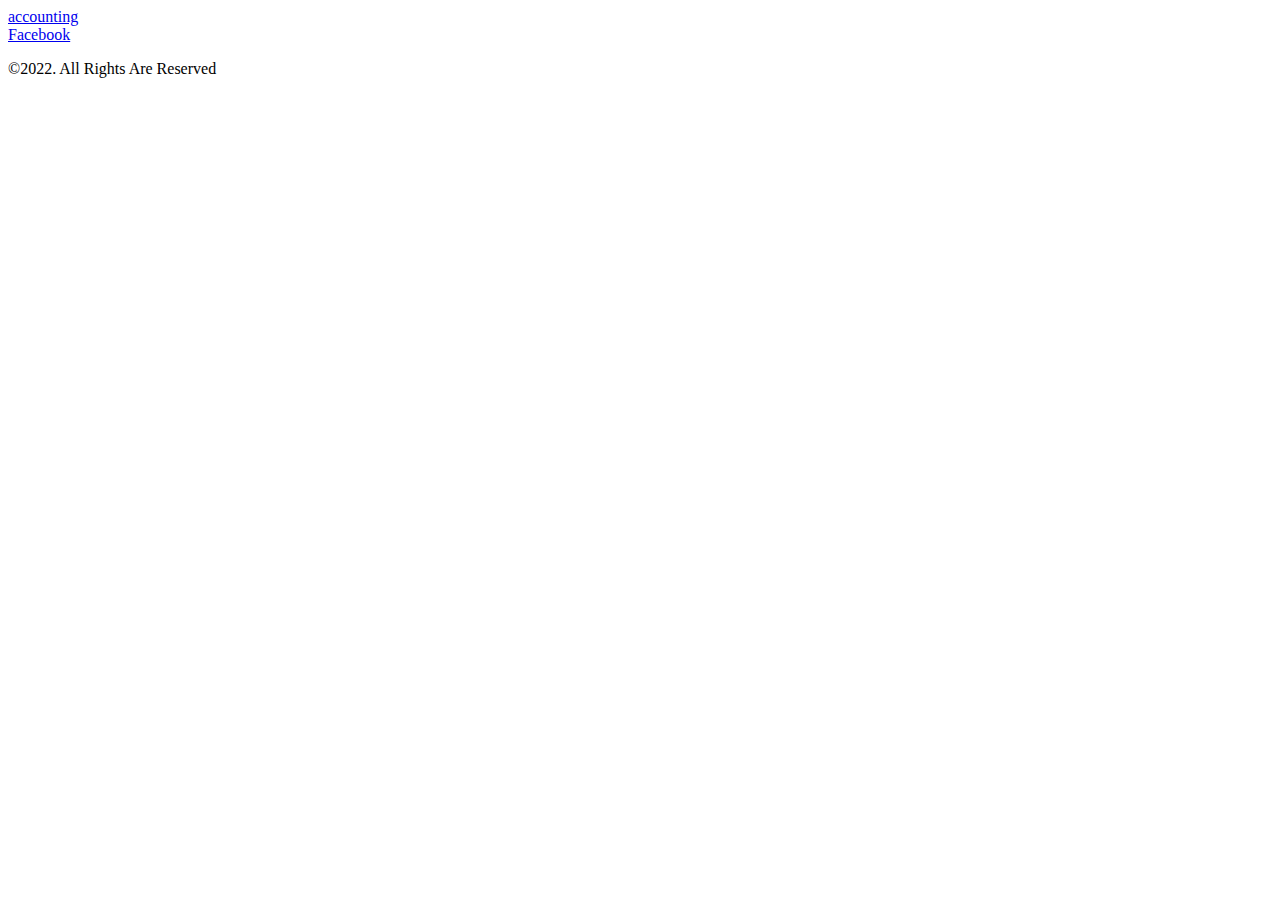
==== index.html @ 76672ec8 "task7" ====
<!DOCTYPE html>
<html lang="en">
<head>
    <meta charset="UTF-8">
    <meta http-equiv="X-UA-Compatible" content="IE=edge">
    <meta name="viewport" content="width=device-width, initial-scale=1.0">
    <title>Home</title>
</head>
<body>
    <header>
        <nav>
    <a href="./accounting.html">accounting </a>
</nav>
</header>
<main>

<script src="./app.js"> </script>


</main>

<footer>
    <a href="https://www.facebook.com/husam.qassas.3">Facebook</a>
    <p> ©2022. All Rights Are Reserved</p>
</footer>
</body>
</html>
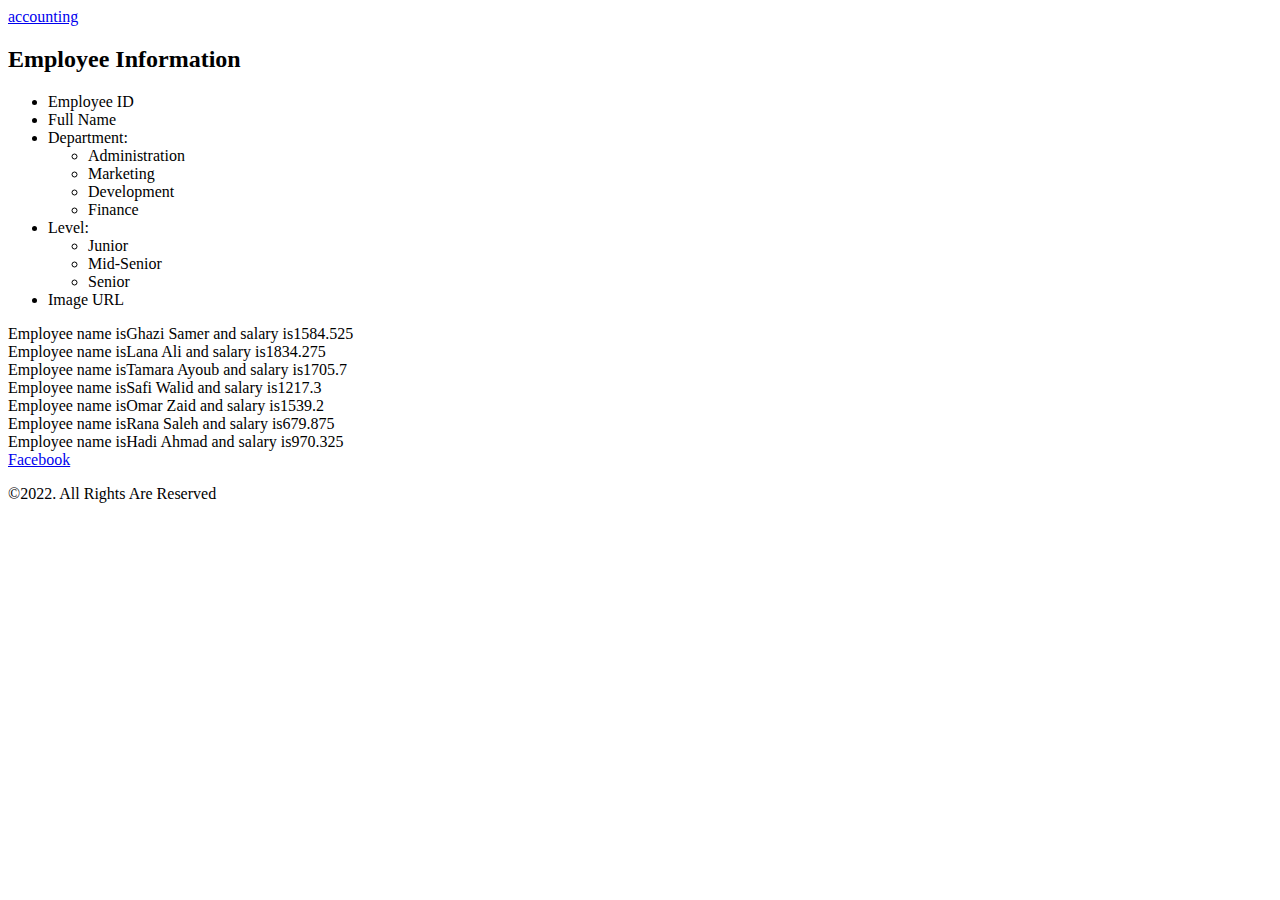
==== commit 9f6a7eba: "task7" ====
--- a/index.html
+++ b/index.html
@@ -13,6 +13,31 @@
 </nav>
 </header>
 <main>
+    <h2>Employee Information</h2>
+    <ul>
+   <li>Employee ID</li> 
+
+<li>Full Name</li>
+<li>Department:</li>
+<ul>
+<li>Administration</li>
+<li>Marketing</li>
+<li>Development</li>
+<li>Finance</li>
+</ul>
+
+<li>Level:</li>
+<ul>
+<li>Junior</li>
+
+<li>Mid-Senior</li>
+<li>Senior</li>
+</ul>
+
+<li>Image URL</li>
+
+
+    </ul>
 
 <script src="./app.js"> </script>
 
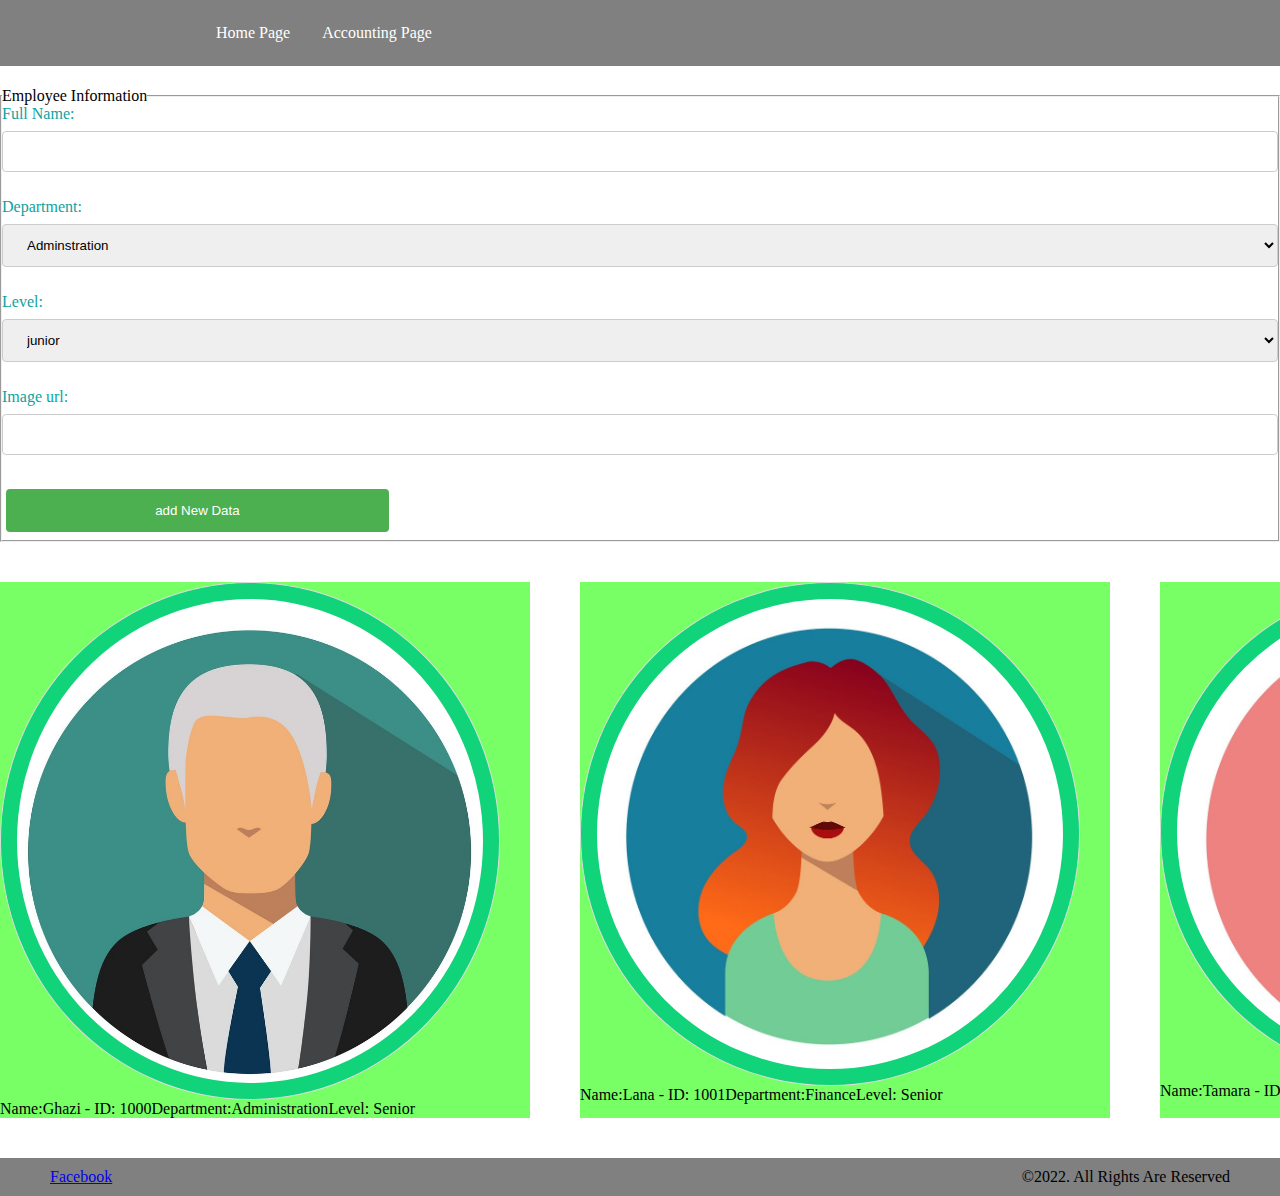
==== commit 380eee02: "task8" ====
--- a/index.html
+++ b/index.html
@@ -5,39 +5,60 @@
     <meta http-equiv="X-UA-Compatible" content="IE=edge">
     <meta name="viewport" content="width=device-width, initial-scale=1.0">
     <title>Home</title>
+    <link rel="stylesheet" href="style.css">
 </head>
 <body>
+  
     <header>
         <nav>
-    <a href="./accounting.html">accounting </a>
+          <ul>
+            <li>
+          <a href="index.html">Home Page </a>
+          </li>
+    
+    <li>   <a href="./accounting.html" >Accounting Page </a>
+      </li>
+    </ul>
+  
 </nav>
 </header>
 <main>
-    <h2>Employee Information</h2>
-    <ul>
-   <li>Employee ID</li> 
+  <h1>Employee Data</h1>
+  
+    <form  id="deplform">
+      <fieldset>
+        <legend>Employee Information</legend>
+        <label for="name" style="color: rgb(13, 163, 163);"">Full Name:</label>
+        <input type="text" name="name" id="name">
+        <br>
+        <br>
+      <label for="department" style="color:rgb(13, 163, 163) ;">Department:</label>
+      <select name="deparments" id="depa" >
+        <option value="adminstration" style="color: rgb(13, 163, 163);">Adminstration</option>
+        <option value="marketing">Marketing</option>
+        <option value="development">Development</option>
+        <option value="finance">Finance</option>
+      </select>
+      <br>
+       <br>
+      <label for="level" style="color: rgb(13, 163, 163);">Level:</label>
+      <select name="level" id="level">
+        <option value="junior">junior</option>
+        <option value="Mid-senior">Mid-senior</option>
+        <option value="senior">Senior</option>
+        
+      </select>
+<br> <br>
+      <label for="imgUrl" style="color: rgb(13, 163, 163);">Image url:</label>
+        <input type="text" id="imgUrl" name="imgUrl">
+        <br><br>
+      <input type="submit" value="add New Data">
+    </fieldset>
+    </form>
 
-<li>Full Name</li>
-<li>Department:</li>
-<ul>
-<li>Administration</li>
-<li>Marketing</li>
-<li>Development</li>
-<li>Finance</li>
-</ul>
-
-<li>Level:</li>
-<ul>
-<li>Junior</li>
-
-<li>Mid-Senior</li>
-<li>Senior</li>
-</ul>
-
-<li>Image URL</li>
-
-
-    </ul>
+    <section id="new">
+      
+    </section>
 
 <script src="./app.js"> </script>
 
--- a/style.css
+++ b/style.css
@@ -0,0 +1,111 @@
+*{
+  padding: 0;
+  margin: 0;
+  box-sizing: border-box;
+  scroll-behavior: smooth;
+}
+header{
+  background-color: grey;
+  width: 100%;
+  position: fixed;
+  display: flex;
+  justify-content: space-between;
+  align-items: center;
+  padding: 10px 200px;
+}
+ #deplform{
+   margin-top: 50px;
+ }
+ 
+ul {
+  list-style-type: none;
+  margin: 0;
+  padding: 0;
+  overflow: hidden;
+
+}
+
+li {
+  float: left;
+}
+
+li a {
+  display: block;
+  color: white;
+  text-align: center;
+  padding: 14px 16px;
+  text-decoration: none;
+
+}
+.navg a{
+  color: black;
+  text-decoration: none;
+  font-size: 1.1em;
+  font-weight: 500;
+  padding-left: 100px;
+}
+
+
+input[type=text], select {
+  width: 100%;
+  padding: 12px 20px;
+  margin: 8px 0;
+  display: inline-block;
+  border: 1px solid #ccc;
+  border-radius: 4px;
+  box-sizing: border-box;
+}
+
+input[type=submit] {
+  width: 30%;
+  background-color: #4CAF50;
+  color: white;
+  padding: 14px 20px;
+  margin: 8px 4px;
+  border: none;
+  border-radius: 4px;
+  cursor: pointer;
+  
+}
+
+input[type=submit]:hover {
+  background-color: #45a049;
+}
+
+
+ 
+#imgdiv{
+  background-color: rgba(71, 255, 47, 0.733);
+  margin-right: 50px;
+  display: flex;
+  flex-wrap: wrap;
+  padding-left: 0;
+}
+#new{
+  margin-top: 40px;
+  margin-bottom: 40px;
+
+  display: inline-flex;
+ }
+ #employeeImage{
+  border: 1px solid #ddd;
+  border-radius: 4px;
+   background-color: rgb(17, 211, 121);
+  padding: 16px;
+  text-align: center;
+   border-radius: 80%;
+   width: 500px;
+   margin-right: 30px;
+ }
+
+footer {
+  
+  display: flex;
+  align-items: center;
+  justify-content: center;
+  background-color: grey;
+  display: flex;
+  justify-content: space-between;
+  width: 100%;
+  padding: 10px 50px;
+}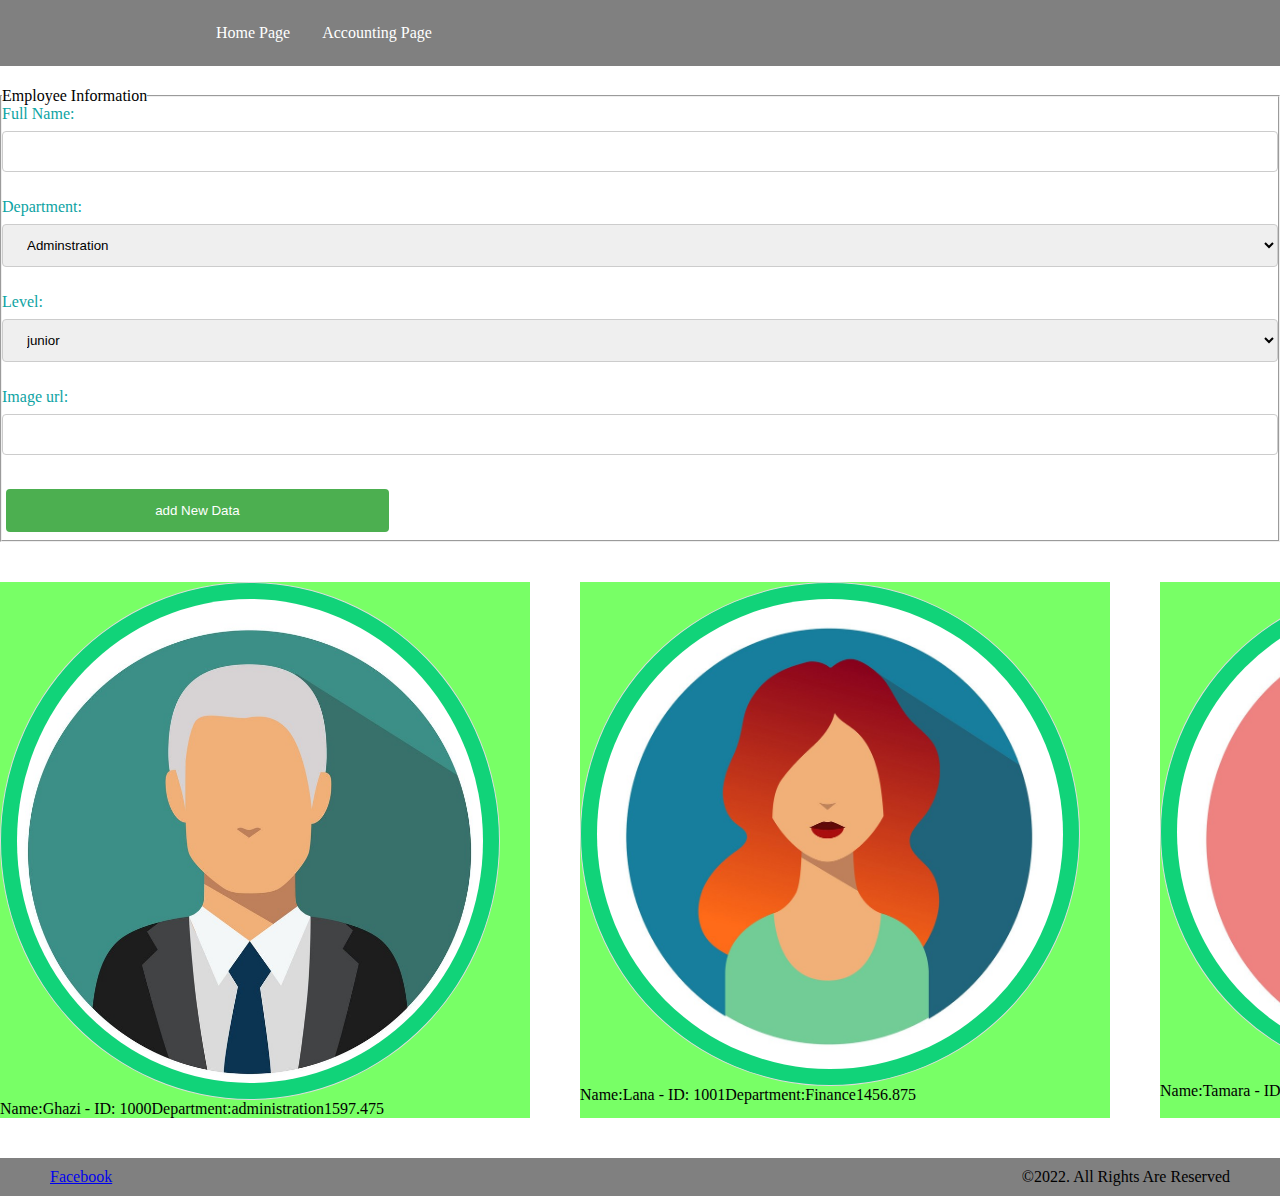
==== commit 1a3a74b7: "task9- Accounting page" ====
--- a/index.html
+++ b/index.html
@@ -34,7 +34,7 @@
         <br>
       <label for="department" style="color:rgb(13, 163, 163) ;">Department:</label>
       <select name="deparments" id="depa" >
-        <option value="adminstration" style="color: rgb(13, 163, 163);">Adminstration</option>
+        <option value="administration" style="color: rgb(13, 163, 163);">Adminstration</option>
         <option value="marketing">Marketing</option>
         <option value="development">Development</option>
         <option value="finance">Finance</option>
--- a/style.css
+++ b/style.css
@@ -108,4 +108,17 @@
   justify-content: space-between;
   width: 100%;
   padding: 10px 50px;
-}+}
+
+table {
+  border: 1px solid black;
+  margin-top: 30px;
+   margin-left: 40px;
+  margin-bottom: 30px;
+}
+
+th, td {
+  border: 1px solid black;
+ width: 10%;
+}
+
